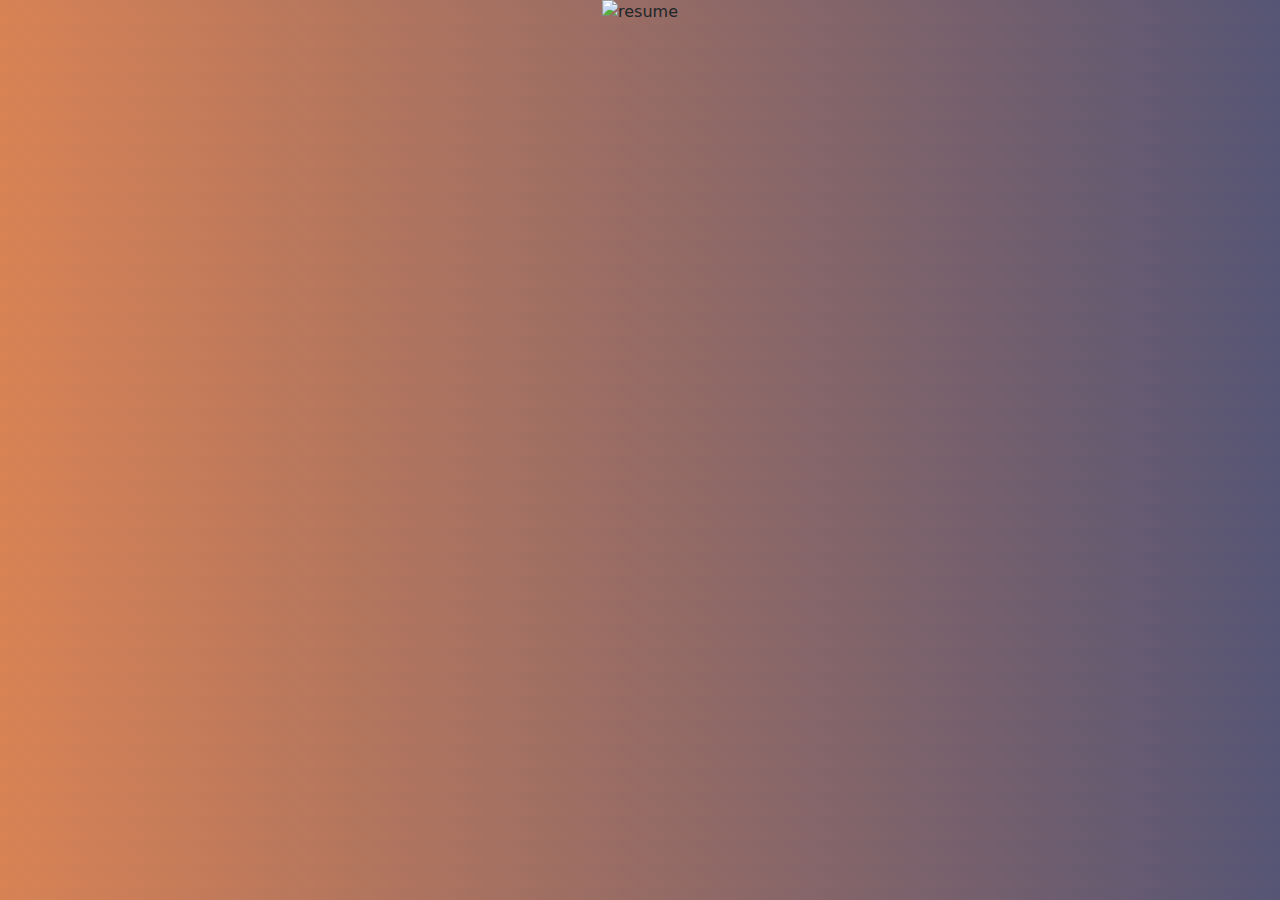
==== resume.html @ cc62390d "added js but cant see it in indexHtml" ====
<!DOCTYPE html>
<html lang="en">

<head>
    <meta charset="UTF-8" />
    <meta http-equiv="X-UA-Compatible" content="IE=edge" />
    <meta name="viewport" content="width=device-width, initial-scale=1.0" />

    <link rel="stylesheet" href="https://cdn.jsdelivr.net/npm/bootstrap@5.0.2/dist/css/bootstrap.min.css" />
    <link rel="stylesheet" href="styles.css" />
</head>

<body class = 'flex-container'>
    <img src="resume.pdf" alt="resume">
</body>
<script src="https://cdn.jsdelivr.net/npm/bootstrap@5.2.0-beta1/dist/js/bootstrap.bundle.min.js"
    integrity="sha384-pprn3073KE6tl6bjs2QrFaJGz5/SUsLqktiwsUTF55Jfv3qYSDhgCecCxMW52nD2"
    crossorigin="anonymous"></script>

</html>
---- styles.css ----
.nav-text {
  color: var(--bs-gray);
}
.nav-container {
  display: flex;
  justify-content: right;
  padding: 7px;
}
.nav-div {
  border-radius: 6px;
  padding: 5px;
}
.nav-div:hover {
  background-color: var(--bs-secondary);
  cursor: pointer;
  -webkit-transition: background-color .35s ease-out;
  -moz-transition: background-color .35s ease-out;
  -o-transition: background-color .35s ease-out;
  transition: background-color .35s ease-out;
}
@media (min-width: 480px) { 
  .item-1 {
  max-width: 50%;
  margin-top: 10%;
};
}



.flex-container {
  display: flex;
  flex-direction: column;
  flex-wrap: wrap;
  align-items: center;
  justify-content: center;
  text-align: center;
  background: linear-gradient(
    45deg,
    rgba(204, 88, 26, 0.747),
    rgba(2, 1, 49, 0.671) 100%
  );
}

.item-2 {
  margin-top: 20%;
  max-width: 50%;
  height: 60px;
  margin-bottom: 10%;
}
@media (min-width: 768px) { 
  .item-2 {
  max-width: 50%;
  margin-top: 30%;
  margin-bottom: 30%;
};

}

.item-3 {
  margin-top: 10%;
  max-width: 50%;
  margin-bottom: 10%;
}
.item-4 {
  margin-top: 10%;
  max-width: 50%;
  margin-bottom: 10%;
}



:root {
  --bs-blue: #0d6efd;
  --bs-indigo: #12032b;
  --bs-purple: #6f42c1;
  --bs-pink: #b10059;
  --bs-red: #ff011a;
  --bs-orange: #fc7100cf;
  --bs-yellow: #ffc107;
  --bs-green: #198754;
  --bs-teal: #20c997;
  --bs-cyan: #0dcaf0;
  --bs-white: #fff;
  --bs-gray: #6c757d;
  --bs-gray-dark: #343a40;
  --bs-primary: #0d6efd;
  --bs-secondary: #4a4952;
  --bs-success: #198754;
  --bs-info: #0dcaf0;
  --bs-warning: #ffc107;
  --bs-danger: #dc3545;
  --bs-light: #f8f9fa;
  --bs-dark: #212529;
  --bs-font-sans-serif: system-ui, -apple-system, "Segoe UI", Roboto,
    "Helvetica Neue", Arial, "Noto Sans", "Liberation Sans", sans-serif,
    "Apple Color Emoji", "Segoe UI Emoji", "Segoe UI Symbol", "Noto Color Emoji";
  --bs-font-monospace: SFMono-Regular, Menlo, Monaco, Consolas,
    "Liberation Mono", "Courier New", monospace;
  --bs-gradient: linear-gradient(
    180deg,
    rgba(255, 255, 255, 0.15),
    rgba(255, 255, 255, 0)
  );
}
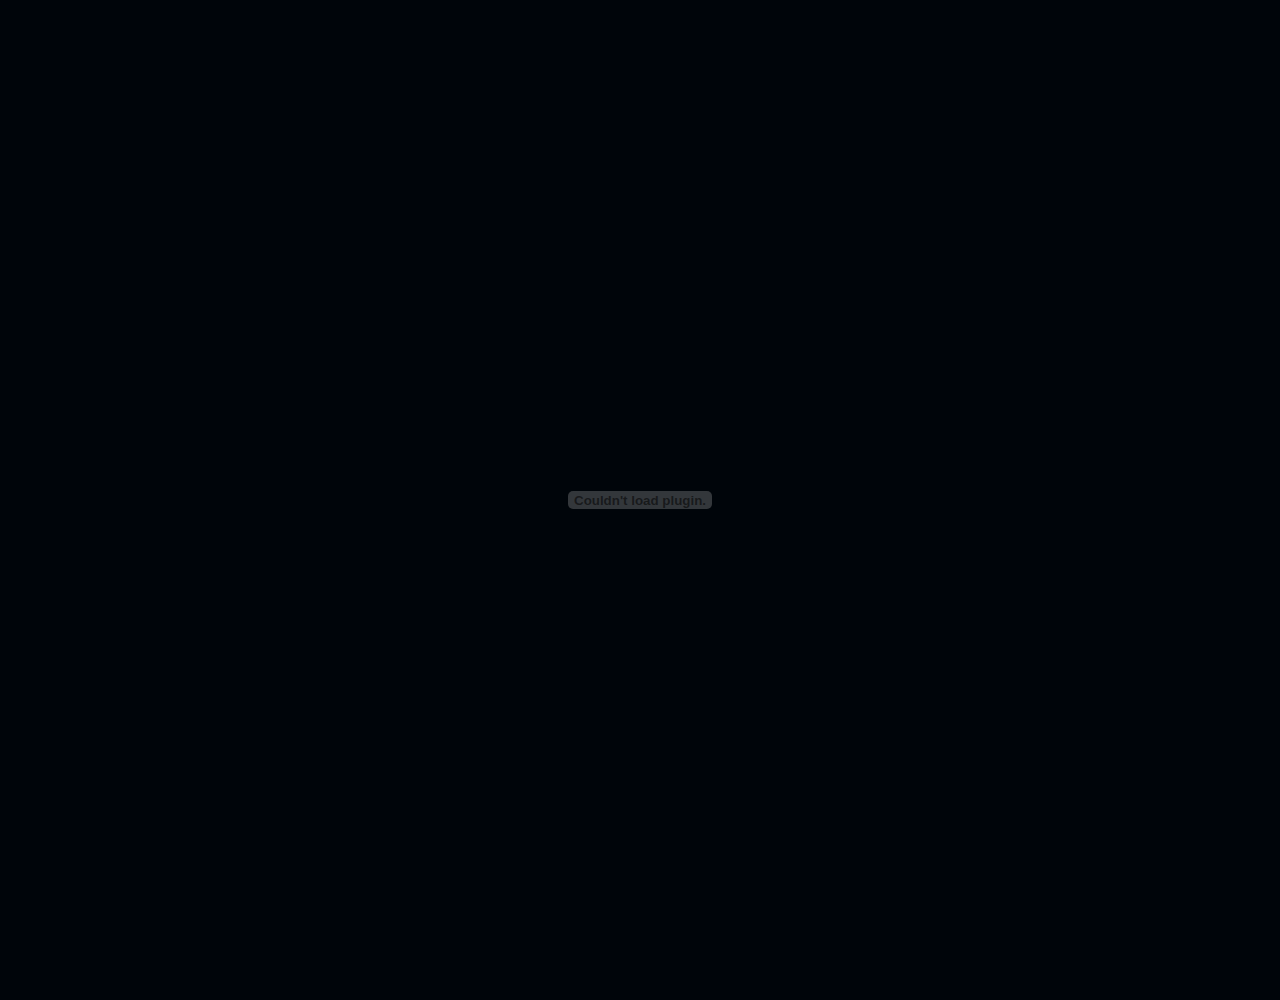
==== commit f28708dc: "done" ====
--- a/resume.html
+++ b/resume.html
@@ -5,13 +5,14 @@
     <meta charset="UTF-8" />
     <meta http-equiv="X-UA-Compatible" content="IE=edge" />
     <meta name="viewport" content="width=device-width, initial-scale=1.0" />
+    <title>Matt Adler Resumé</title>
 
     <link rel="stylesheet" href="https://cdn.jsdelivr.net/npm/bootstrap@5.0.2/dist/css/bootstrap.min.css" />
     <link rel="stylesheet" href="styles.css" />
 </head>
 
-<body class = 'flex-container'>
-    <img src="resume.pdf" alt="resume">
+<body class='cvContainer'>
+    <embed src="Resume.pdf" width="800px" height="1000px">
 </body>
 <script src="https://cdn.jsdelivr.net/npm/bootstrap@5.2.0-beta1/dist/js/bootstrap.bundle.min.js"
     integrity="sha384-pprn3073KE6tl6bjs2QrFaJGz5/SUsLqktiwsUTF55Jfv3qYSDhgCecCxMW52nD2"
--- a/styles.css
+++ b/styles.css
@@ -1,5 +1,6 @@
-
-
+.header{
+  color: var(--bs-dark);
+}
 
 .nav-text {
   color: var(--bs-gray);
@@ -9,91 +10,102 @@
   justify-content: right;
   padding: 7px;
 }
+@media (min-width: 1080px) { 
+  .nav-container{
+  display: flex;
+  justify-content: center;
+  padding: 7px;
+  };
+};
+
 .nav-div {
   border-radius: 6px;
   padding: 5px;
 }
-.nav-div:hover {
-  background-color: var(--bs-secondary);
+.navbar-toggler:hover {
+  background-color: var(--bs-orange);
   cursor: pointer;
   -webkit-transition: background-color .35s ease-out;
   -moz-transition: background-color .35s ease-out;
   -o-transition: background-color .35s ease-out;
   transition: background-color .35s ease-out;
 }
-@media (min-width: 480px) { 
-  .item-1 {
-  max-width: 50%;
-  margin-top: 10%;
-};
-}
+
+
+
 
 
 
 .flex-container {
   display: flex;
   flex-direction: column;
-  flex-wrap: wrap;
   align-items: center;
-  justify-content: center;
   text-align: center;
   background: linear-gradient(
     45deg,
     rgba(204, 88, 26, 0.747),
     rgba(2, 1, 49, 0.671) 100%
   );
+  
+  
 }
-
+.item-1 {
+  padding-top: 20px;
+  max-width: 500px;
+ 
+}
 .item-2 {
-  margin-top: 20%;
-  max-width: 50%;
-  height: 60px;
-  margin-bottom: 10%;
-}
-@media (min-width: 768px) { 
-  .item-2 {
-  max-width: 50%;
-  margin-top: 30%;
-  margin-bottom: 30%;
-};
-
+  max-width: 500px;
+  margin-bottom: 100px;
 }
 
 .item-3 {
-  margin-top: 10%;
-  max-width: 50%;
-  margin-bottom: 10%;
+  max-width: 500px;
 }
-.item-4 {
-  margin-top: 10%;
-  max-width: 50%;
-  margin-bottom: 10%;
+.item-4{
+  margin:100px;
+
+}
+.btn:hover{
+   background-color: var(--bs-orange);
+  cursor: pointer;
+  -webkit-transition: background-color .35s ease-out;
+  -moz-transition: background-color .35s ease-out;
+  -o-transition: background-color .35s ease-out;
+  transition: background-color .35s ease-out;
 }
 
+.cvContainer{
+  display: flex;
+  flex-direction: column;
+  flex-wrap: wrap;
+  align-items: center;
+  background-color: var(--bs-dark);
+}
 
 
 :root {
   --bs-blue: #0d6efd;
-  --bs-indigo: #12032b;
-  --bs-purple: #6f42c1;
+  --bs-indigo: #2c08f581;
+  --bs-purple: #3a033763;
   --bs-pink: #b10059;
-  --bs-red: #ff011a;
-  --bs-orange: #fc7100cf;
+  --bs-red: #250206ef;
+  --bs-orange: #f56708c5;
   --bs-yellow: #ffc107;
   --bs-green: #198754;
   --bs-teal: #20c997;
   --bs-cyan: #0dcaf0;
   --bs-white: #fff;
-  --bs-gray: #6c757d;
+  --bs-gray: #4c5964;
   --bs-gray-dark: #343a40;
   --bs-primary: #0d6efd;
-  --bs-secondary: #4a4952;
+  --bs-secondary: #b94517c4;
   --bs-success: #198754;
   --bs-info: #0dcaf0;
   --bs-warning: #ffc107;
   --bs-danger: #dc3545;
   --bs-light: #f8f9fa;
-  --bs-dark: #212529;
+  --bs-dark: #00050a;
   --bs-font-sans-serif: system-ui, -apple-system, "Segoe UI", Roboto,
     "Helvetica Neue", Arial, "Noto Sans", "Liberation Sans", sans-serif,
     "Apple Color Emoji", "Segoe UI Emoji", "Segoe UI Symbol", "Noto Color Emoji";
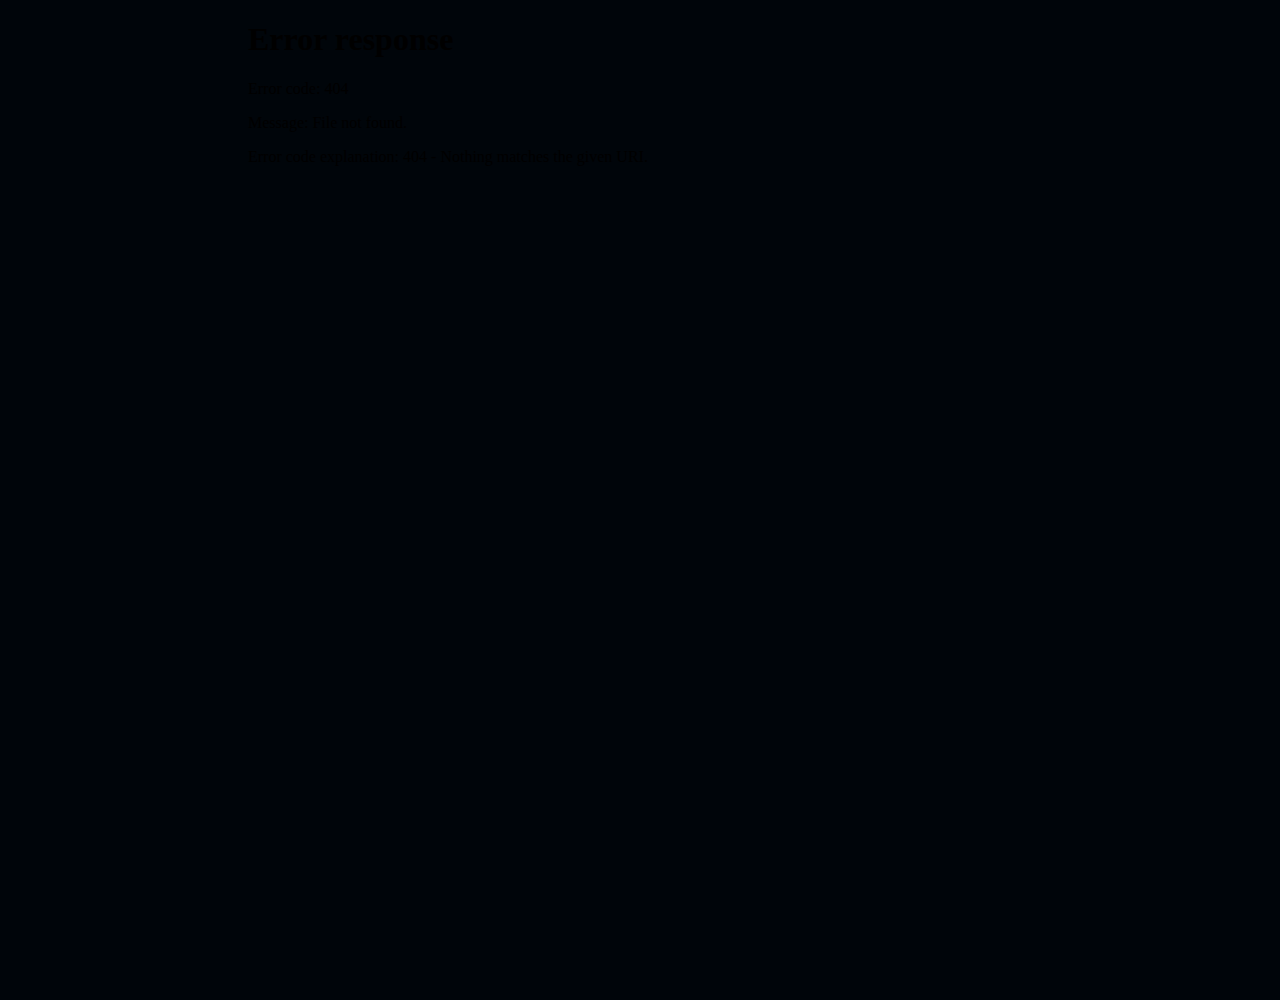
==== commit f85fe9fa: "iframe resumePdf solution" ====
--- a/resume.html
+++ b/resume.html
@@ -12,7 +12,7 @@
 </head>
 
 <body class='cvContainer'>
-    <embed src="Resume.pdf" width="800px" height="1000px">
+    <iframe src="Resume.pdf" width="800px" height="1000px">
 </body>
 <script src="https://cdn.jsdelivr.net/npm/bootstrap@5.2.0-beta1/dist/js/bootstrap.bundle.min.js"
     integrity="sha384-pprn3073KE6tl6bjs2QrFaJGz5/SUsLqktiwsUTF55Jfv3qYSDhgCecCxMW52nD2"
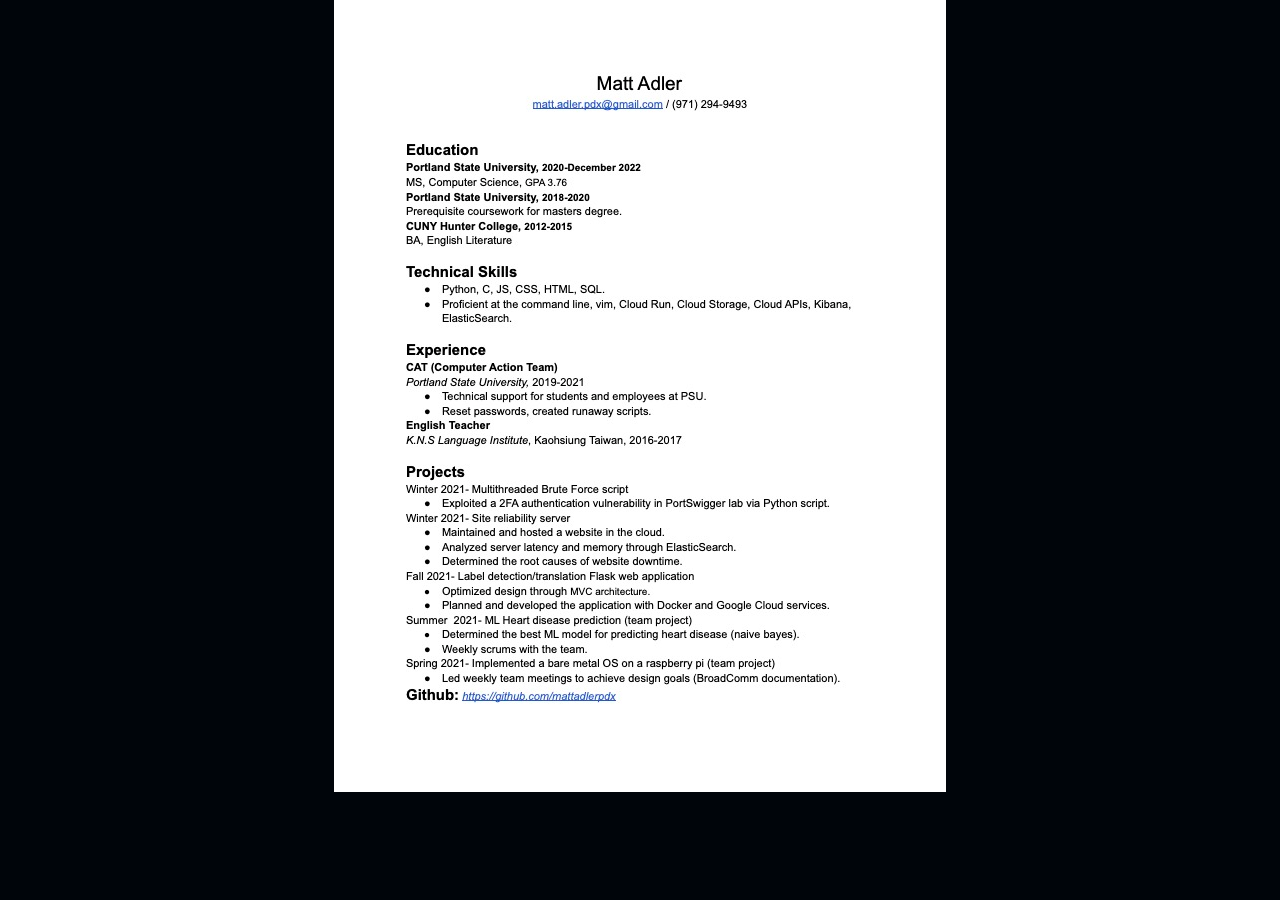
==== commit d8f7deb4: "cv is in jpg a little blurry" ====
--- a/resume.html
+++ b/resume.html
@@ -12,7 +12,7 @@
 </head>
 
 <body class='cvContainer'>
-    <iframe src="Resume.pdf" width="800px" height="1000px">
+    <img src="cv.jpg" alt="Resume">
 </body>
 <script src="https://cdn.jsdelivr.net/npm/bootstrap@5.2.0-beta1/dist/js/bootstrap.bundle.min.js"
     integrity="sha384-pprn3073KE6tl6bjs2QrFaJGz5/SUsLqktiwsUTF55Jfv3qYSDhgCecCxMW52nD2"
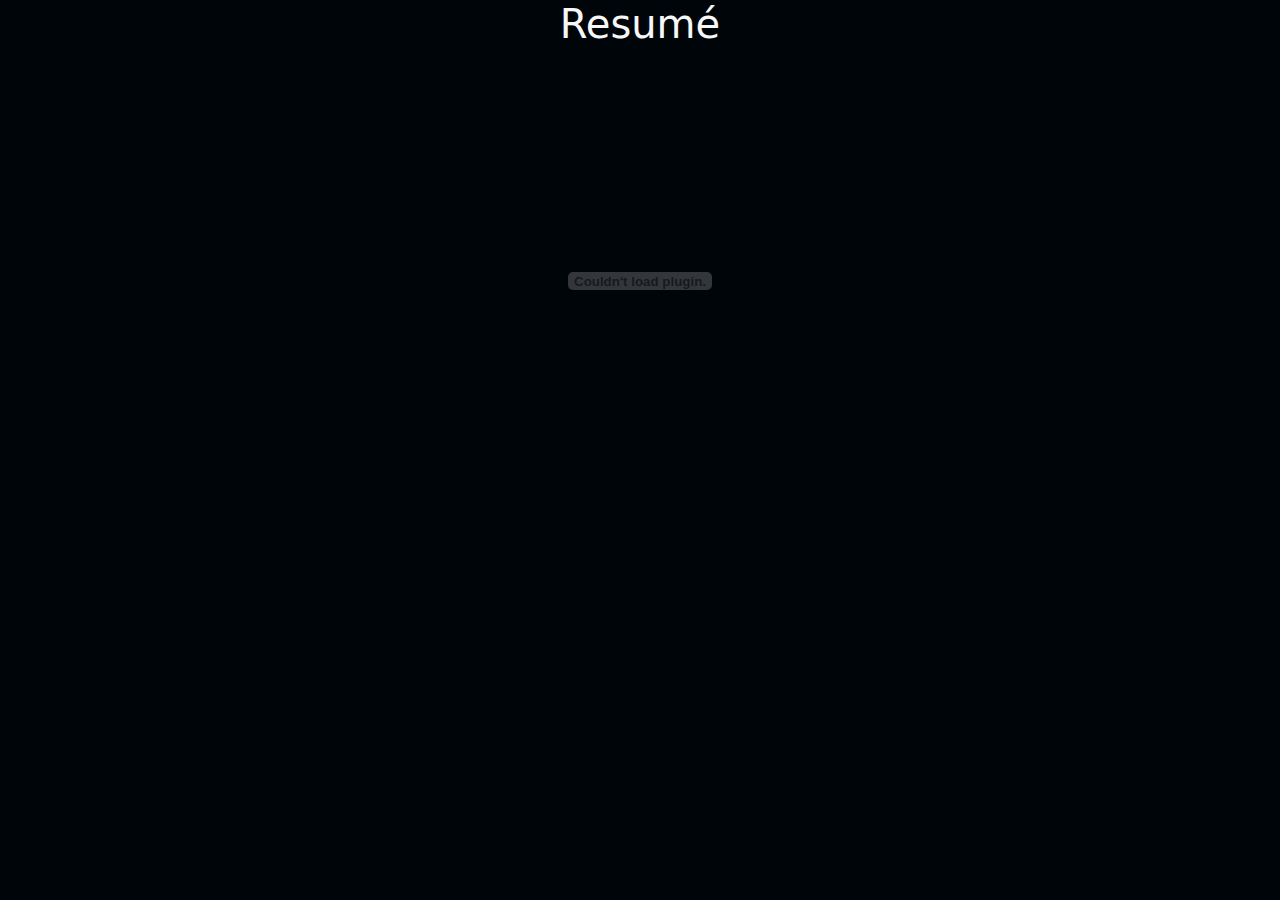
==== commit 5c8f8b38: "make resume page responsive" ====
--- a/resume.html
+++ b/resume.html
@@ -12,7 +12,10 @@
 </head>
 
 <body class='cvContainer'>
-    <img src="cv.jpg" alt="Resume">
+    <h1 style="color: rgb(247, 247, 247)">Resumé</h1>
+    <div class='cv-item'>
+        <embed src="Resume.pdf" width="100%" height="450" />
+    </div>
 </body>
 <script src="https://cdn.jsdelivr.net/npm/bootstrap@5.2.0-beta1/dist/js/bootstrap.bundle.min.js"
     integrity="sha384-pprn3073KE6tl6bjs2QrFaJGz5/SUsLqktiwsUTF55Jfv3qYSDhgCecCxMW52nD2"
--- a/styles.css
+++ b/styles.css
@@ -1,7 +1,3 @@
-.header{
-  color: var(--bs-dark);
-}
-
 .nav-text {
   color: var(--bs-gray);
 }
@@ -17,7 +13,6 @@
   padding: 7px;
   };
 };
-
 .nav-div {
   border-radius: 6px;
   padding: 5px;
@@ -30,12 +25,13 @@
   -o-transition: background-color .35s ease-out;
   transition: background-color .35s ease-out;
 }
-
-
-
-
-
-
+.header{
+  color: var(--bs-dark);
+}
+.about-me-text{
+  
+  color: var(--bs-dark);
+}
 .flex-container {
   display: flex;
   flex-direction: column;
@@ -44,7 +40,7 @@
   background: linear-gradient(
     45deg,
     rgba(204, 88, 26, 0.747),
-    rgba(2, 1, 49, 0.671) 100%
+    rgba(2, 1, 49, 0.856) 100%
   );
   
   
@@ -78,10 +74,11 @@
 .cvContainer{
   display: flex;
   flex-direction: column;
-  flex-wrap: wrap;
   align-items: center;
+  text-align: center;
   background-color: var(--bs-dark);
 }
+
 
 
 :root {
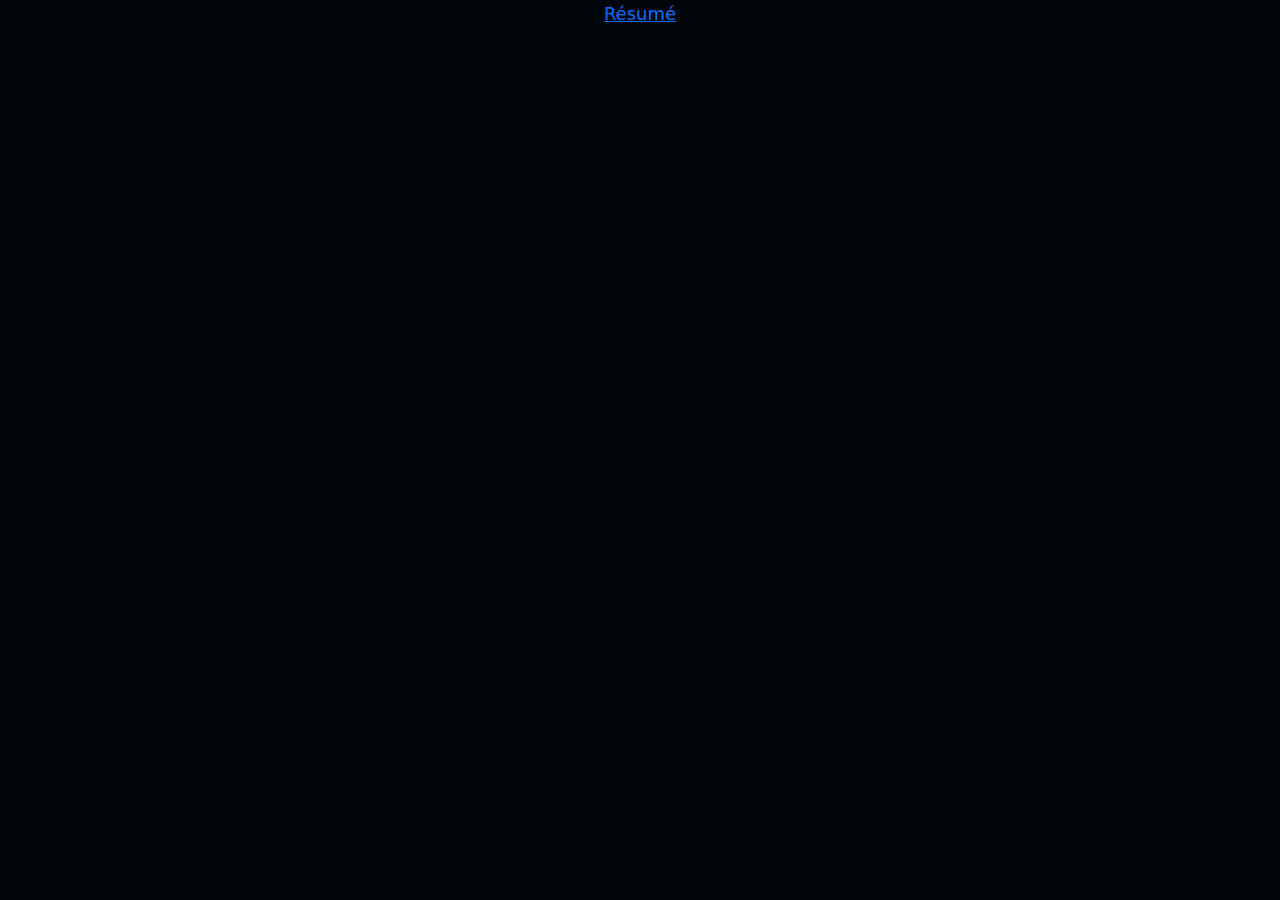
==== commit 51445091: "reverted resume to download link" ====
--- a/resume.html
+++ b/resume.html
@@ -12,9 +12,8 @@
 </head>
 
 <body class='cvContainer'>
-    <h1 style="color: rgb(247, 247, 247)">Resumé</h1>
-    <div class='cv-item'>
-        <embed src="Resume.pdf" width="100%" height="450" />
+    <div class="cvItem">
+        <a href="cv.jpg" download="resume">Résumé</a>
     </div>
 </body>
 <script src="https://cdn.jsdelivr.net/npm/bootstrap@5.2.0-beta1/dist/js/bootstrap.bundle.min.js"
--- a/styles.css
+++ b/styles.css
@@ -78,7 +78,12 @@
   text-align: center;
   background-color: var(--bs-dark);
 }
-
+.cvItem{
+  font-size: large;
+  color: var(--bs-white);
+  width: 100%;
+  height: 450px;
+}
 
 
 :root {
